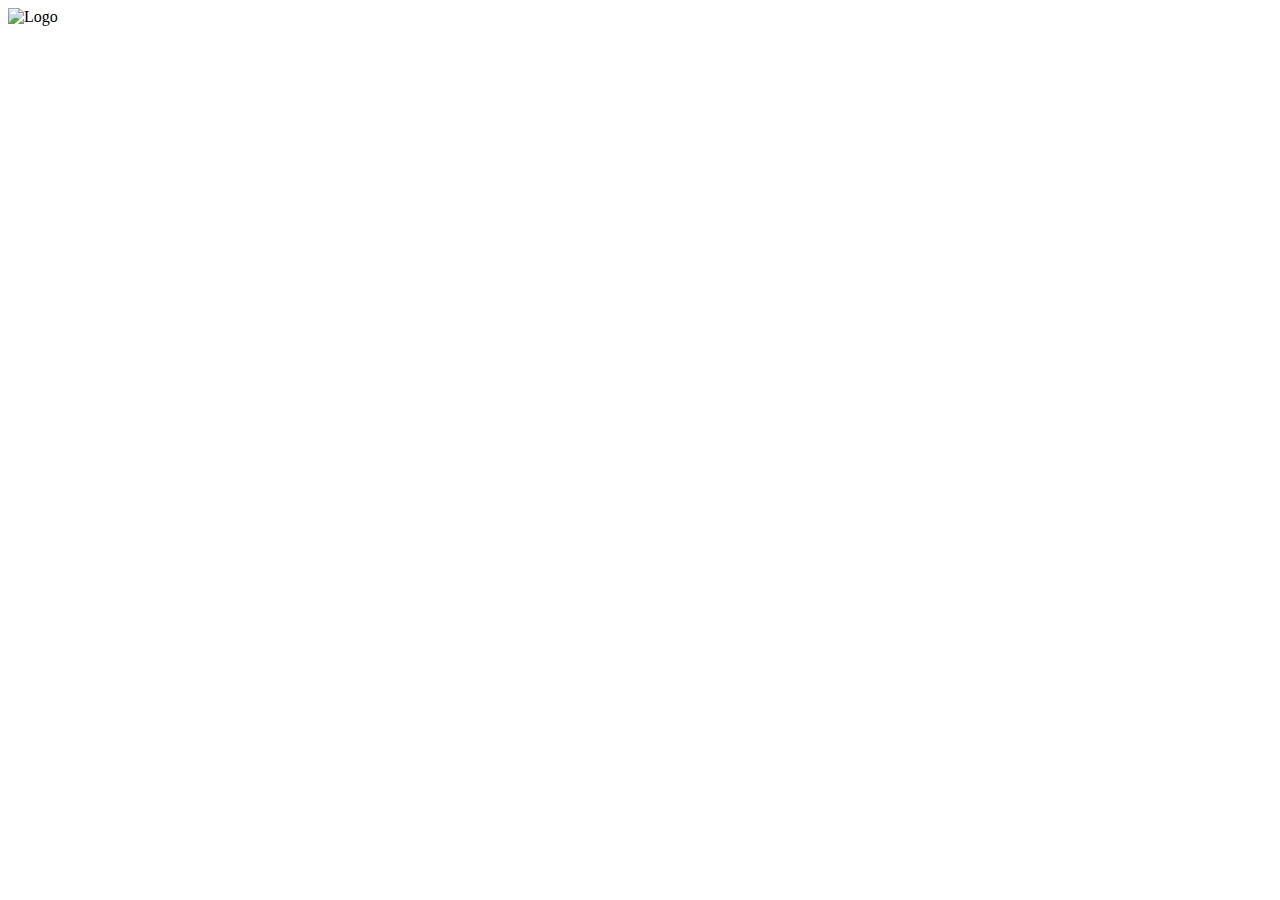
==== html/index.html @ 70d502e4 "Create Index.html" ====
<!DOCTYPE html>
<html lang="en">
<head>
    <meta charset="UTF-8">
    <meta name="viewport" content="width=device-width, initial-scale=1.0">
    <meta http-equiv="X-UA-Compatible" content="ie=edge">
    <title>introduction to css fonts</title>
</head>

<body>

<header class="header">
    <div class="logo-box">
        <img src="/images/logo.png" alt="Logo" class="logo">
    </div>
</header>


</body>
</html>
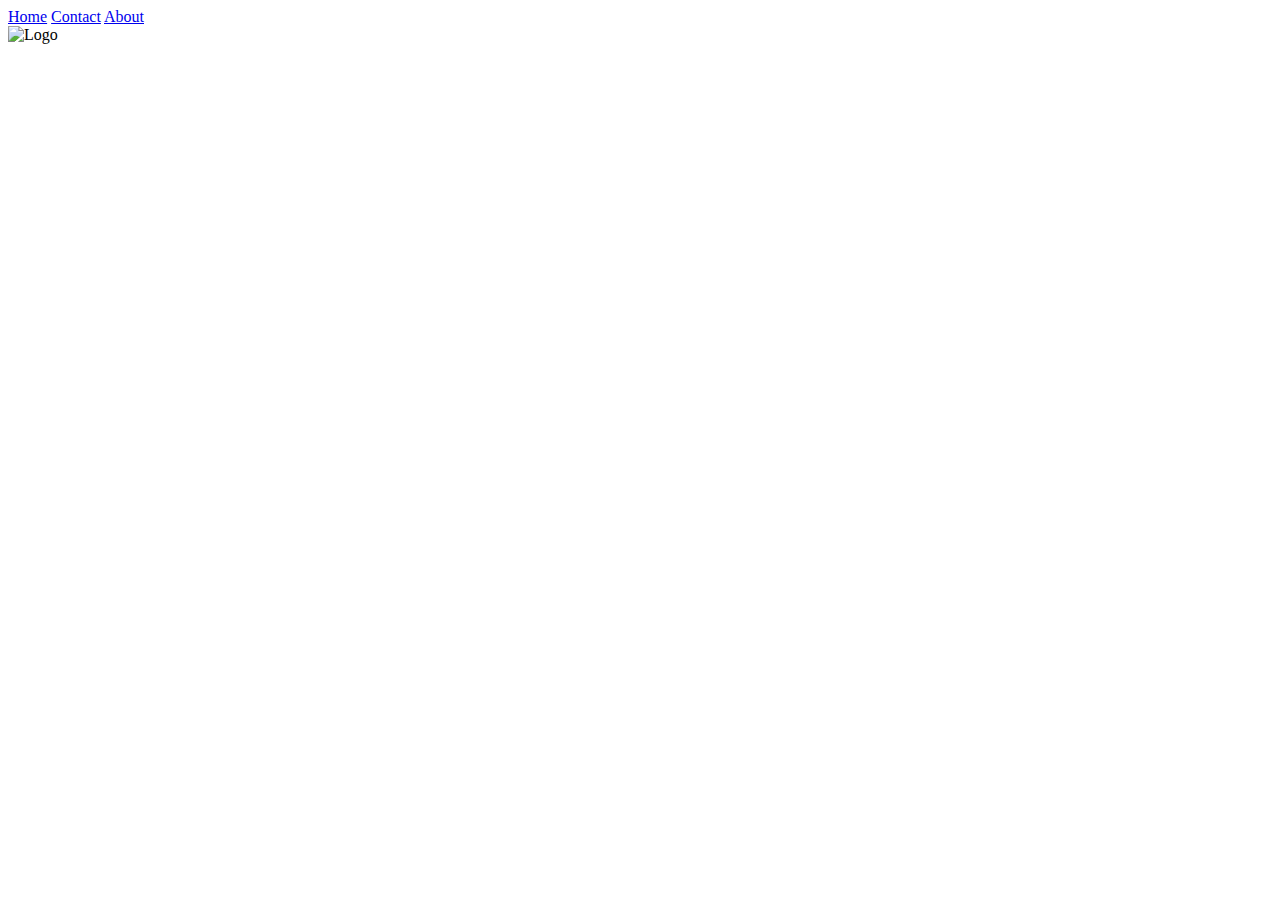
==== commit 488ceda3: "Update index.html" ====
--- a/html/index.html
+++ b/html/index.html
@@ -4,14 +4,20 @@
     <meta charset="UTF-8">
     <meta name="viewport" content="width=device-width, initial-scale=1.0">
     <meta http-equiv="X-UA-Compatible" content="ie=edge">
-    <title>introduction to css fonts</title>
+    <title>CSS Assignment</title>
 </head>
 
 <body>
 
+    <div class="topnav">
+    <a href="index.html">Home</a>
+    <a href="#contact">Contact</a>
+    <a href="about.html">About</a>
+    </div>
+    
 <header class="header">
     <div class="logo-box">
-        <img src="/images/logo.png" alt="Logo" class="logo">
+        <img src="../images/logo.png" alt="Logo" class="logo">
     </div>
 </header>
 
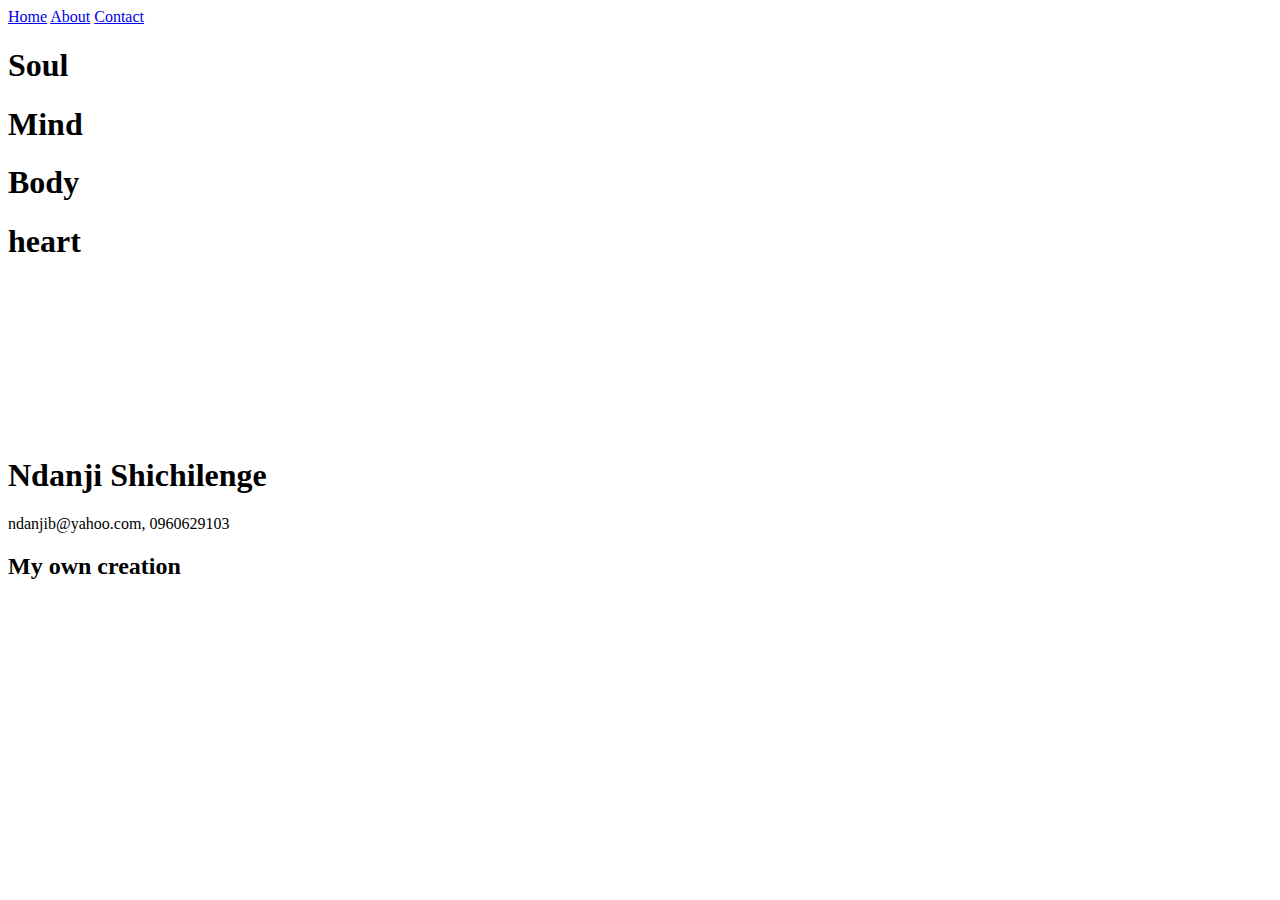
==== commit 47cdfb8c: "Update index.html" ====
--- a/html/index.html
+++ b/html/index.html
@@ -5,22 +5,85 @@
     <meta name="viewport" content="width=device-width, initial-scale=1.0">
     <meta http-equiv="X-UA-Compatible" content="ie=edge">
     <title>CSS Assignment</title>
+
+    <link rel="stylesheet" type="text/css" href="../css/main.css">
+	<link rel="stylesheet" type="text/css" href="../css/animate.css">
 </head>
-
-<body>
-
-    <div class="topnav">
-    <a href="index.html">Home</a>
-    <a href="#contact">Contact</a>
+<header>
+<!--  <div>
+    <a href="index.html" id="logos" class="col-1"></a>
+  </div> -->
+ <div class="header">
+  <div>
+    <a href="index.html" id="logos" class="col-1"></a>
+  </div>
+  <div class="header-right">
+    <a href="#home">Home</a>
     <a href="about.html">About</a>
-    </div>
-    
-<header class="header">
-    <div class="logo-box">
-        <img src="../images/logo.png" alt="Logo" class="logo">
-    </div>
+    <a href="#foot">Contact</a>
+</div>
 </header>
 
 
+
+<!-- <div class="topnav">
+  <a href="#home" >Home</a>
+  <a href="#about">About</a>
+  <a href="#contact" id = "contact">Contact</a>
+</div> -->
+
+<div>
+<section class = "home">
+  <div class="imagebox">
+
+  </div>
+</section>
+
+<section id = "about">
+    <div class="row">
+
+      <div class="column">
+        <div class="card1">
+          <h1 class="ctext">Soul</h1>
+        </div>
+      </div>
+      <div class="column">
+        <div class="card2">
+          <h1 class="ctext">Mind</h1>
+        </div>
+      </div>
+      <div class="column">
+        <div class="card3">
+          <h1 class="ctext">Body</h1>
+        </div>
+      </div>
+        <div class="column">
+        <div class="card4">
+          <h1 class="ctext">heart</h1>
+        </div>
+      </div>
+
+    </div>
+</section>
+
+<section id="contact">
+  <div class="vid">
+    <video autoplay muted loop id="myvideo">
+  		<source src="../images/person.mp4" type="video/mp4">
+    </video>
+
+		<div class="content">
+		  <h1>Ndanji Shichilenge</h1>
+		  <p>ndanjib@yahoo.com, 0960629103</p>
+
+		</div>
+  </div>
+</section>
+
+</div>
+<div class="footer" id = "foot">
+  <h2>My own creation</h2>
+</div>
 </body>
 </html>
+
--- a/css/main.css
+++ b/css/main.css
@@ -0,0 +1 @@
+
